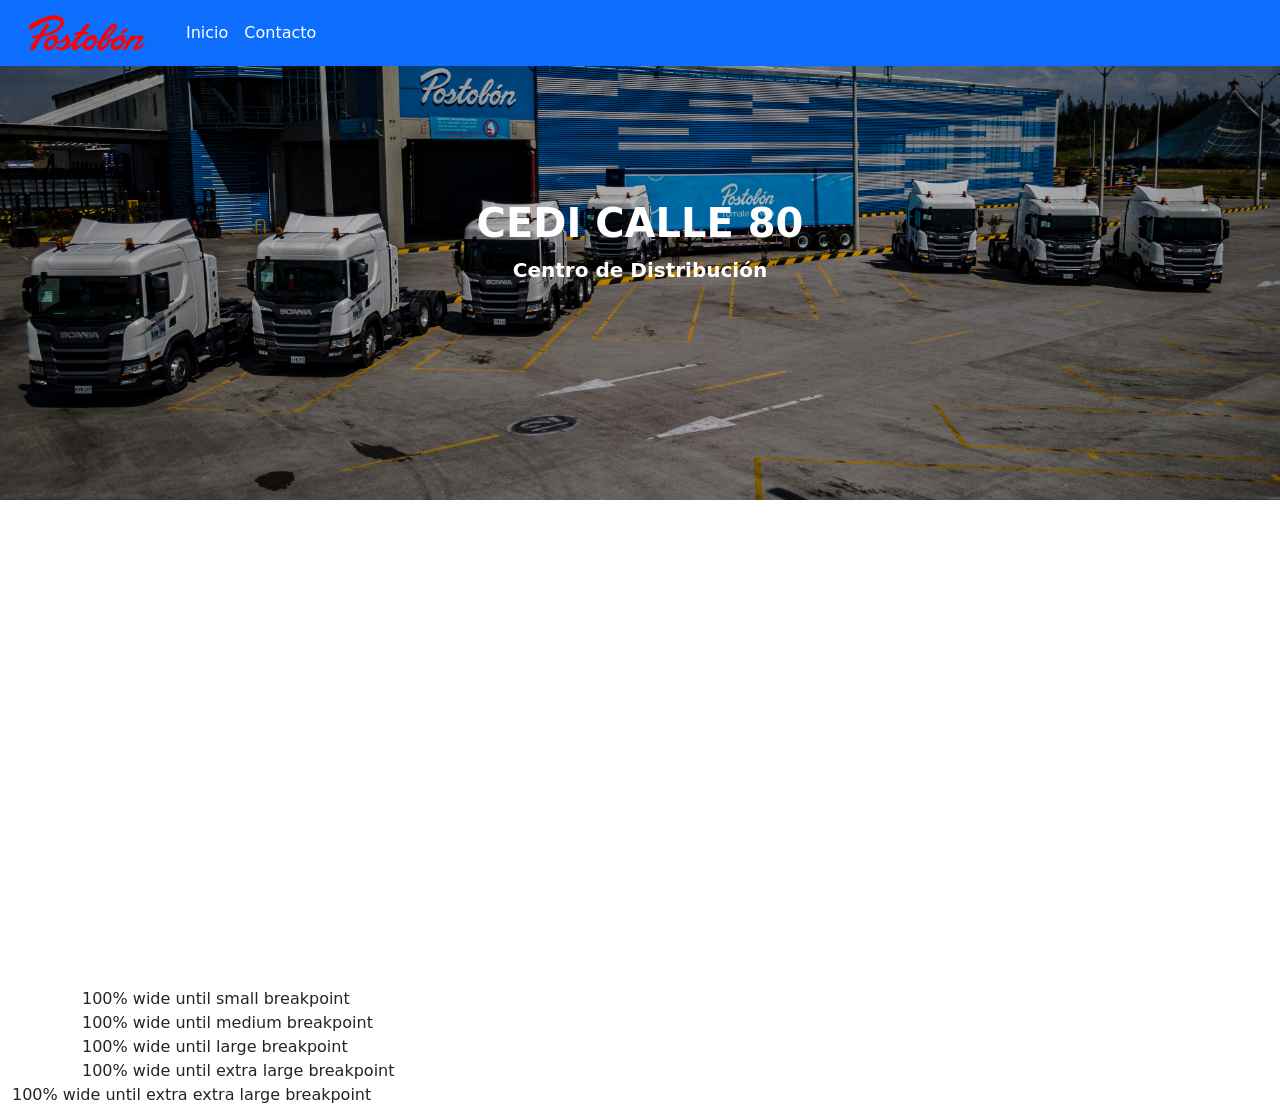
==== index.html @ 1688092a "Initial commit" ====
<!DOCTYPE html>
<html lang="en">

<head>
    <meta charset="UTF-8">
    <meta name="viewport" content="width=device-width, initial-scale=1.0">
    <link href="https://cdn.jsdelivr.net/npm/bootstrap@5.0.2/dist/css/bootstrap.min.css" rel="stylesheet"
        integrity="sha384-EVSTQN3/azprG1Anm3QDgpJLIm9Nao0Yz1ztcQTwFspd3yD65VohhpuuCOmLASjC" crossorigin="anonymous">
    <link rel="stylesheet" href="./styles/styles.css">
    <title>CEDI CALLE 80</title>
</head>

<header>
    <nav class="navbar navbar-expand-lg fixed-top navbar-dark bg-primary">
        <div class="container-fluid">
            <a class="navbar-brand logo-container" href="#"></a>
            <button class="navbar-toggler" type="button" data-bs-toggle="collapse" data-bs-target="#navbarNavAltMarkup"
                aria-controls="navbarNavAltMarkup" aria-expanded="false" aria-label="Toggle navigation">
                <span class="navbar-toggler-icon"></span>
            </button>
            <div class="collapse navbar-collapse" id="navbarNavAltMarkup">
                <div class="navbar-nav">
                    <a class="nav-link active" href="#inicio">Inicio</a>
                    <a class="nav-link active" href="#contacto">Contacto</a>
                    <!-- <a class="nav-link" href="#">Pricing</a> -->
                    <!-- <a class="nav-link" href="#" tabindex="-1" aria-disabled="true">Disabled</a> -->
                </div>
            </div>
        </div>
    </nav>
</header>

<body>
    <div id="inicio">
        <div>
            <H1 class="shadow-lg fs-1 text-center text-white fw-bold">CEDI CALLE 80</H1>
            <p class="shadow-lg fs-5 text-center text-white fw-bold">Centro de Distribución</p>
        </div>
    </div>

    <div id="contacto" class="container-lg">
        <iframe width="100%" height="480px"
            src="https://forms.office.com/Pages/ResponsePage.aspx?id=M63lG9OEoEKmShtnPk6ZRMuyhfJ_4ehDjxQ4cZRRigpUQkJGTUZaQ1k0WUVTT1k1SENMTEExWk5aTS4u&embed=true"
            frameborder="0" marginwidth="0" marginheight="0" style="border: none; max-width:100%; max-height:100vh"
            allowfullscreen webkitallowfullscreen mozallowfullscreen msallowfullscreen> </iframe>
    </div>


    <div class="container-sm">100% wide until small breakpoint</div>
    <div class="container-md">100% wide until medium breakpoint</div>
    <div class="container-lg">100% wide until large breakpoint</div>
    <div class="container-xl">100% wide until extra large breakpoint</div>
    <div class="container-xxl">100% wide until extra extra large breakpoint</div>

<footer class="bg-primary">

</footer>


    <script src="https://cdn.jsdelivr.net/npm/bootstrap@5.0.2/dist/js/bootstrap.bundle.min.js"
        integrity="sha384-MrcW6ZMFYlzcLA8Nl+NtUVF0sA7MsXsP1UyJoMp4YLEuNSfAP+JcXn/tWtIaxVXM"
        crossorigin="anonymous"></script>
</body>

</html>
---- styles/styles.css ----
#inicio {
    background-image:  linear-gradient(rgba(0, 0, 0, 0.2), rgba(0, 0, 0, 0.2)),url(../src/background-inicio.jpg);
    background-repeat: no-repeat;
    background-position: center;
    background-size: cover;
    height: 500px;
    width: 100%;
    display: flex;
    justify-content: center;
    align-items: center;
}

.logo-container{
      background-image: url(../src/logo-postobon.svg);
      background-repeat: no-repeat;
     background-size: cover; /* Ajusta el tamaño según tus necesidades */
     background-position: center; /* Centra la imagen */
     width: 150px; /* Define el ancho del contenedor */
     height: 50px; /* Define la altura del contenedor */
}

.text-stroke {
    -webkit-text-stroke: 1px black; /* Grosor y color del contorno */
    /* text-stroke: 2px black; Para navegadores que no son WebKit */
}
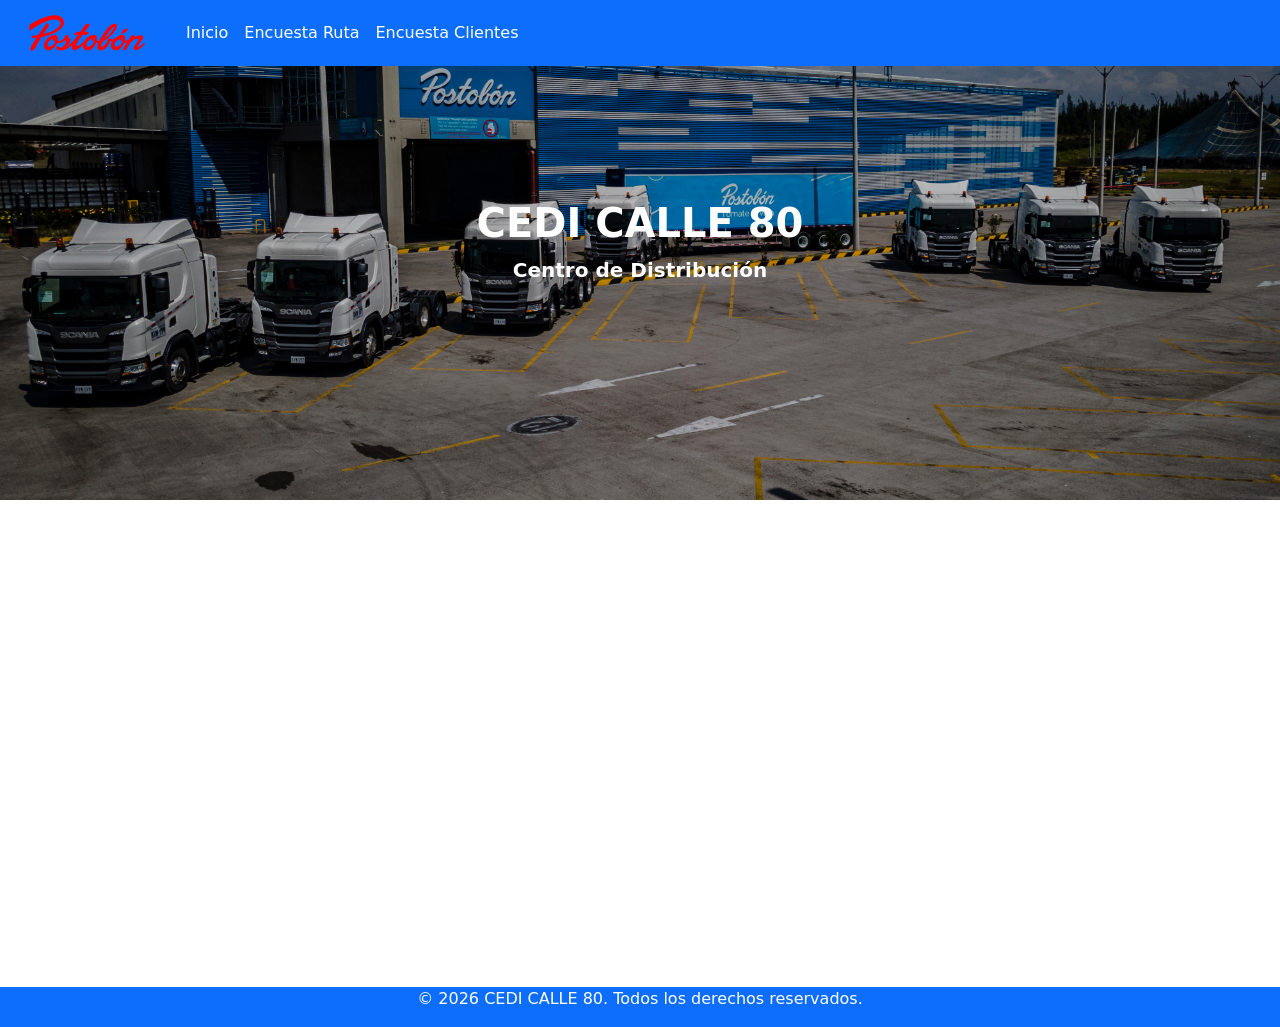
==== commit 09f26b1d: "Cmabios a los urls y la navegacion" ====
--- a/index.html
+++ b/index.html
@@ -21,7 +21,8 @@
             <div class="collapse navbar-collapse" id="navbarNavAltMarkup">
                 <div class="navbar-nav">
                     <a class="nav-link active" href="#inicio">Inicio</a>
-                    <a class="nav-link active" href="#contacto">Contacto</a>
+                    <a class="nav-link active" href="./encuesta-ruta.html">Encuesta Ruta</a>
+                    <a class="nav-link active" href="./encuesta-cliente.html">Encuesta Clientes</a>
                     <!-- <a class="nav-link" href="#">Pricing</a> -->
                     <!-- <a class="nav-link" href="#" tabindex="-1" aria-disabled="true">Disabled</a> -->
                 </div>
@@ -46,14 +47,14 @@
     </div>
 
 
-    <div class="container-sm">100% wide until small breakpoint</div>
-    <div class="container-md">100% wide until medium breakpoint</div>
-    <div class="container-lg">100% wide until large breakpoint</div>
-    <div class="container-xl">100% wide until extra large breakpoint</div>
-    <div class="container-xxl">100% wide until extra extra large breakpoint</div>
-
 <footer class="bg-primary">
-
+<div class="container-fluid">
+        <div class="row">
+            <div class="col-12">
+                <p class="text-center text-white">© 2026 CEDI CALLE 80. Todos los derechos reservados.</p>
+            </div>
+        </div>
+    </div>
 </footer>
 
 
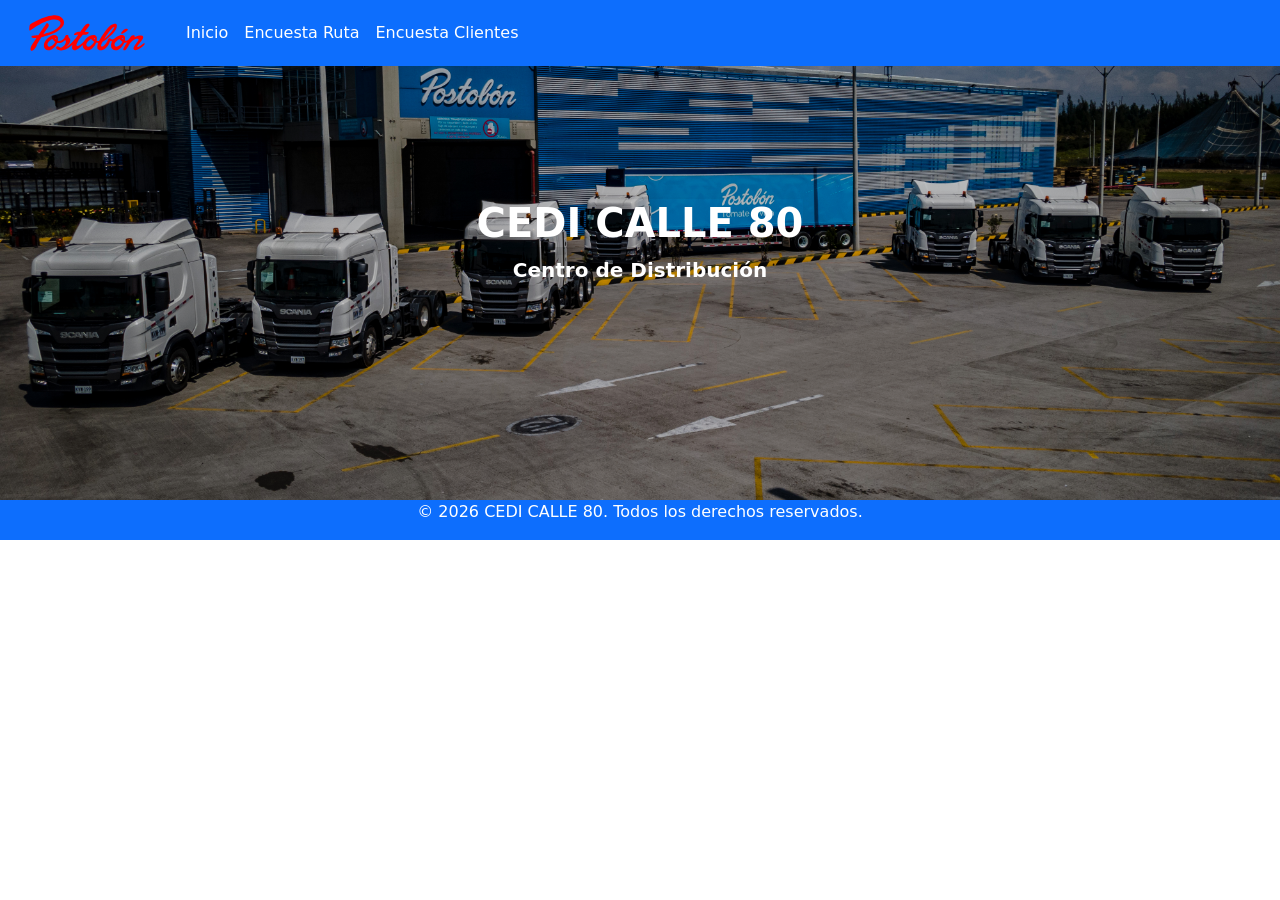
==== commit 50cb9204: "Pruebas Forms encuesta rutas" ====
--- a/index.html
+++ b/index.html
@@ -1,66 +1,78 @@
-<!DOCTYPE html>
+<!doctype html>
 <html lang="en">
+  <head>
+    <meta charset="UTF-8" />
+    <meta name="viewport" content="width=device-width, initial-scale=1.0" />
+    <link
+      href="https://cdn.jsdelivr.net/npm/bootstrap@5.0.2/dist/css/bootstrap.min.css"
+      rel="stylesheet"
+      integrity="sha384-EVSTQN3/azprG1Anm3QDgpJLIm9Nao0Yz1ztcQTwFspd3yD65VohhpuuCOmLASjC"
+      crossorigin="anonymous"
+    />
+    <link rel="stylesheet" href="./styles/styles.css" />
+    <title>CEDI CALLE 80</title>
+  </head>
 
-<head>
-    <meta charset="UTF-8">
-    <meta name="viewport" content="width=device-width, initial-scale=1.0">
-    <link href="https://cdn.jsdelivr.net/npm/bootstrap@5.0.2/dist/css/bootstrap.min.css" rel="stylesheet"
-        integrity="sha384-EVSTQN3/azprG1Anm3QDgpJLIm9Nao0Yz1ztcQTwFspd3yD65VohhpuuCOmLASjC" crossorigin="anonymous">
-    <link rel="stylesheet" href="./styles/styles.css">
-    <title>CEDI CALLE 80</title>
-</head>
+  <header>
+    <nav class="navbar navbar-expand-lg fixed-top navbar-dark bg-primary">
+      <div class="container-fluid">
+        <a class="navbar-brand logo-container" href="#"></a>
+        <button
+          class="navbar-toggler"
+          type="button"
+          data-bs-toggle="collapse"
+          data-bs-target="#navbarNavAltMarkup"
+          aria-controls="navbarNavAltMarkup"
+          aria-expanded="false"
+          aria-label="Toggle navigation"
+        >
+          <span class="navbar-toggler-icon"></span>
+        </button>
+        <div class="collapse navbar-collapse" id="navbarNavAltMarkup">
+          <div class="navbar-nav">
+            <a class="nav-link active" href="#inicio">Inicio</a>
+            <a class="nav-link active" href="./encuesta-ruta.html"
+              >Encuesta Ruta</a
+            >
+            <a class="nav-link active" href="./encuesta-cliente.html"
+              >Encuesta Clientes</a
+            >
+            <!-- <a class="nav-link" href="#">Pricing</a> -->
+            <!-- <a class="nav-link" href="#" tabindex="-1" aria-disabled="true">Disabled</a> -->
+          </div>
+        </div>
+      </div>
+    </nav>
+  </header>
 
-<header>
-    <nav class="navbar navbar-expand-lg fixed-top navbar-dark bg-primary">
-        <div class="container-fluid">
-            <a class="navbar-brand logo-container" href="#"></a>
-            <button class="navbar-toggler" type="button" data-bs-toggle="collapse" data-bs-target="#navbarNavAltMarkup"
-                aria-controls="navbarNavAltMarkup" aria-expanded="false" aria-label="Toggle navigation">
-                <span class="navbar-toggler-icon"></span>
-            </button>
-            <div class="collapse navbar-collapse" id="navbarNavAltMarkup">
-                <div class="navbar-nav">
-                    <a class="nav-link active" href="#inicio">Inicio</a>
-                    <a class="nav-link active" href="./encuesta-ruta.html">Encuesta Ruta</a>
-                    <a class="nav-link active" href="./encuesta-cliente.html">Encuesta Clientes</a>
-                    <!-- <a class="nav-link" href="#">Pricing</a> -->
-                    <!-- <a class="nav-link" href="#" tabindex="-1" aria-disabled="true">Disabled</a> -->
-                </div>
-            </div>
-        </div>
-    </nav>
-</header>
-
-<body>
+  <body>
     <div id="inicio">
-        <div>
-            <H1 class="shadow-lg fs-1 text-center text-white fw-bold">CEDI CALLE 80</H1>
-            <p class="shadow-lg fs-5 text-center text-white fw-bold">Centro de Distribución</p>
-        </div>
+      <div>
+        <h1 class="shadow-lg fs-1 text-center text-white fw-bold">
+          CEDI CALLE 80
+        </h1>
+        <p class="shadow-lg fs-5 text-center text-white fw-bold">
+          Centro de Distribución
+        </p>
+      </div>
     </div>
 
-    <div id="contacto" class="container-lg">
-        <iframe width="100%" height="480px"
-            src="https://forms.office.com/Pages/ResponsePage.aspx?id=M63lG9OEoEKmShtnPk6ZRMuyhfJ_4ehDjxQ4cZRRigpUQkJGTUZaQ1k0WUVTT1k1SENMTEExWk5aTS4u&embed=true"
-            frameborder="0" marginwidth="0" marginheight="0" style="border: none; max-width:100%; max-height:100vh"
-            allowfullscreen webkitallowfullscreen mozallowfullscreen msallowfullscreen> </iframe>
-    </div>
+    <footer class="bg-primary">
+      <div class="container-fluid">
+        <div class="row">
+          <div class="col-12">
+            <p class="text-center text-white">
+              © 2026 CEDI CALLE 80. Todos los derechos reservados.
+            </p>
+          </div>
+        </div>
+      </div>
+    </footer>
 
-
-<footer class="bg-primary">
-<div class="container-fluid">
-        <div class="row">
-            <div class="col-12">
-                <p class="text-center text-white">© 2026 CEDI CALLE 80. Todos los derechos reservados.</p>
-            </div>
-        </div>
-    </div>
-</footer>
-
-
-    <script src="https://cdn.jsdelivr.net/npm/bootstrap@5.0.2/dist/js/bootstrap.bundle.min.js"
-        integrity="sha384-MrcW6ZMFYlzcLA8Nl+NtUVF0sA7MsXsP1UyJoMp4YLEuNSfAP+JcXn/tWtIaxVXM"
-        crossorigin="anonymous"></script>
-</body>
-
-</html>+    <script
+      src="https://cdn.jsdelivr.net/npm/bootstrap@5.0.2/dist/js/bootstrap.bundle.min.js"
+      integrity="sha384-MrcW6ZMFYlzcLA8Nl+NtUVF0sA7MsXsP1UyJoMp4YLEuNSfAP+JcXn/tWtIaxVXM"
+      crossorigin="anonymous"
+    ></script>
+  </body>
+</html>
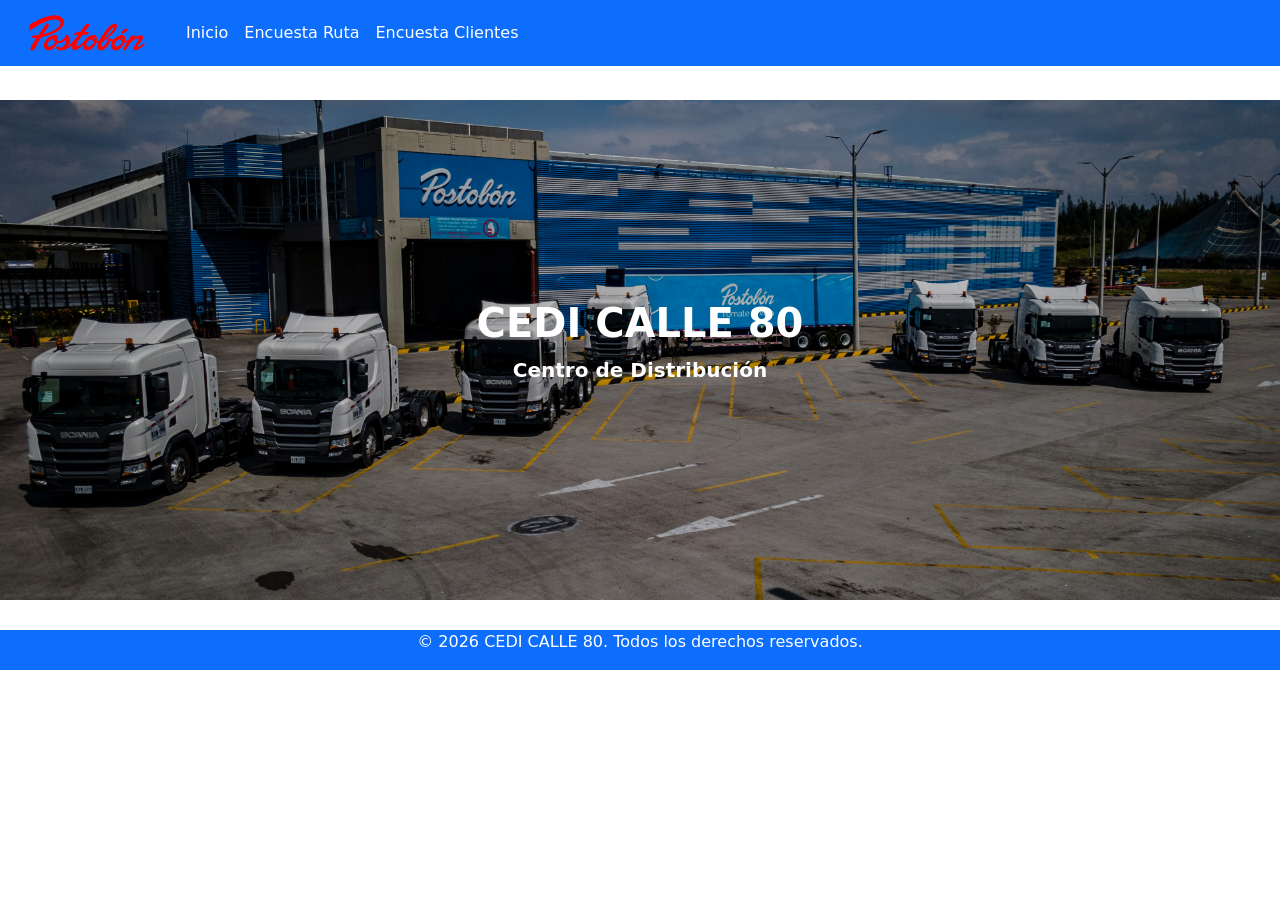
==== commit 5715f555: "cambio de dimensiones" ====
--- a/index.html
+++ b/index.html
@@ -30,7 +30,7 @@
         </button>
         <div class="collapse navbar-collapse" id="navbarNavAltMarkup">
           <div class="navbar-nav">
-            <a class="nav-link active" href="#inicio">Inicio</a>
+            <a class="nav-link active" href="./index.html">Inicio</a>
             <a class="nav-link active" href="./encuesta-ruta.html"
               >Encuesta Ruta</a
             >
--- a/styles/styles.css
+++ b/styles/styles.css
@@ -10,6 +10,16 @@
     align-items: center;
 }
 
+html {
+  min-height: 50%;
+  position: relative;
+}
+body {
+padding: 100px 0px 70px 0px;
+  margin: 0;
+}
+
+
 .logo-container{
       background-image: url(../src/logo-postobon.svg);
       background-repeat: no-repeat;
@@ -19,6 +29,15 @@
      height: 50px; /* Define la altura del contenedor */
 }
 
+/* Dejar footer siempre abajo */
+footer {
+  position: absolute;
+  bottom: 0;
+  width: 100%;
+  height: 40px;
+  color: white;
+}
+
 .text-stroke {
     -webkit-text-stroke: 1px black; /* Grosor y color del contorno */
     /* text-stroke: 2px black; Para navegadores que no son WebKit */
